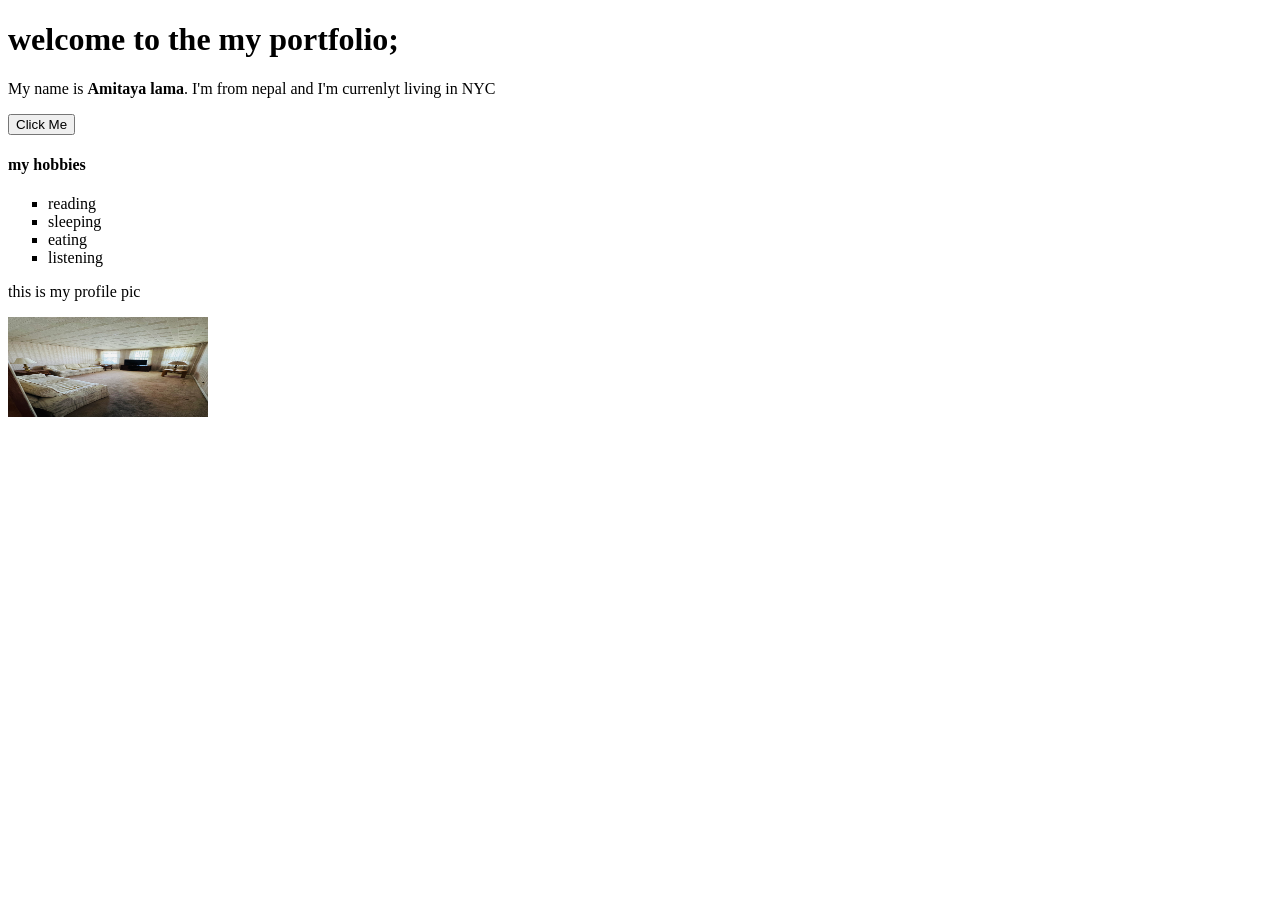
==== index.html @ 3805079d "adding my bio" ====
<!DOCTYPE html>
<html lang="en">

<head>
    <meta charset="UTF-8">
    <meta name="viewport" content="width=device-width, initial-scale=1.0">
    <title>My Portfolio</title>

</head>

<body>
    <!-- this is ow we use comment-->
    <h1>welcome to the my portfolio;</h1>
    <div>
        <p>My name is <strong>Amitaya lama</strong>. I'm from nepal and I'm currenlyt living in NYC</p>
    </div>
    <b></b>
    <button>Click Me</button>
    <b></b>
     
     <h4> my hobbies</h4>
   <ul type="square">
    <li>reading</li>
    <li>sleeping</li>
    <li>eating</li>
    <li>listening</li>


   </ul>
    <p>this is my profile pic</p>
    <img src="FullSizeRender(1).jpg" width="200" height="100" title ="this is my profie picture">
</body>

</html>
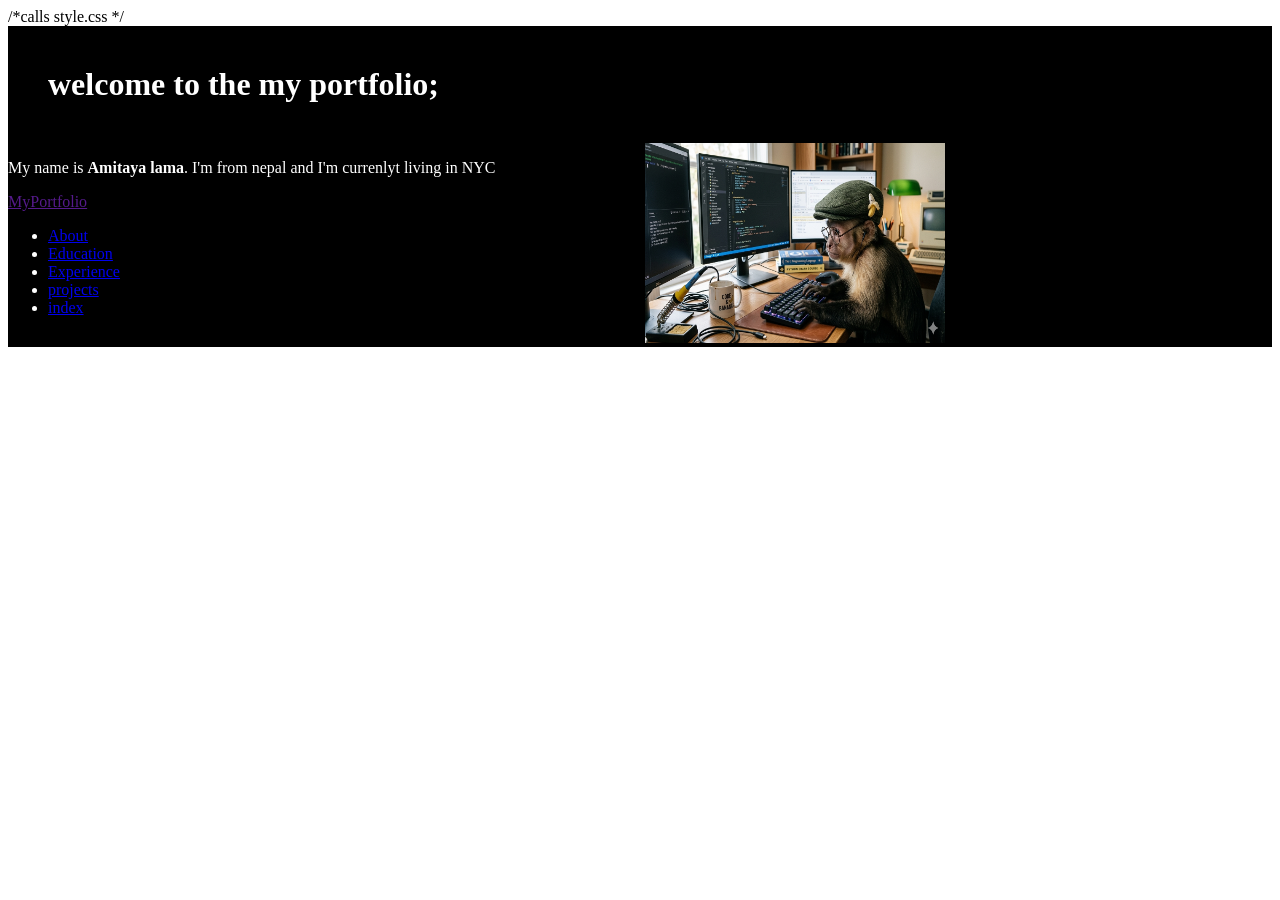
==== commit 40b4432c: "making more professional" ====
--- a/index.html
+++ b/index.html
@@ -5,30 +5,51 @@
     <meta charset="UTF-8">
     <meta name="viewport" content="width=device-width, initial-scale=1.0">
     <title>My Portfolio</title>
+    <link rel="stylesheet" href="style.css">  /*calls style.css */
 
 </head>
 
 <body>
     <!-- this is ow we use comment-->
-    <h1>welcome to the my portfolio;</h1>
-    <div>
-        <p>My name is <strong>Amitaya lama</strong>. I'm from nepal and I'm currenlyt living in NYC</p>
-    </div>
-    <b></b>
-    <button>Click Me</button>
-    <b></b>
-     
-     <h4> my hobbies</h4>
-   <ul type="square">
-    <li>reading</li>
-    <li>sleeping</li>
-    <li>eating</li>
-    <li>listening</li>
+    <h1 id="portfolio">welcome to the my portfolio;</h1>
+    <!-- creating big container to hold the contents -->
+    <div class="indexcontainer"> 
+        <!-- creating left side coninter to hold texts -->
+        <div id="leftsideindex">   
+            <p>My name is <strong>Amitaya lama</strong>. I'm from nepal and I'm currenlyt living in NYC</p>
+
+            <div>
+                <nav>
+
+                    <div>
+
+                        <a href="" class="nav-logo">MyPortfolio</a>
+
+                        <ul class="nav-links">
+
+                            <li><a href="contacts.html">About</a></li>
+
+                            <li><a href="education.html">Education</a></li>
+
+                            <li><a href="experince.html">Experience</a></li>
+
+                            <li><a href="projects.html">projects</a></li>
+
+                            <li><a href="index.html">index </a></li>
+
+                        </ul>
+
+                    </div>
+                </nav>
+            </div>
 
 
-   </ul>
-    <p>this is my profile pic</p>
-    <img src="FullSizeRender(1).jpg" width="200" height="100" title ="this is my profie picture">
+        </div>
+        <!-- creating right side container to hold photo -->
+        <div id="rightsideindex">
+            <img src="FullSizeRender(1).png" width="300" height="200" title="this is my profie picture">
+
+        </div>
 </body>
 
 </html>
--- a/style.css
+++ b/style.css
@@ -0,0 +1,63 @@
+#portfolio {  
+    background-color: black;
+    display: flex;
+    justify-content: space-between;
+    align-items: center;
+    color: white;
+    padding: 40px;
+    margin: 0;
+
+}
+#education{  
+    background-color: black;
+    display: flex;
+    justify-content: space-between;
+    align-items: center;
+    color: white;
+    padding: 40px;
+    margin: 0;
+
+}
+  .indexcontainer {
+        background-color: black; 
+        /* stacking inside the container */
+        display: flex;  
+        /* stacks vertically */
+        flex-direction:row;  
+        justify-content: space-between;
+        align-items: flex-start;
+        color: white;
+        padding: 0px;
+
+    }
+/* applying if width is less than 768px */
+@media screen and (max-width: 768px) {
+
+    /* callimg indexconainer */
+    .indexcontainer {
+        background-color: black; 
+        /* stacking inside the container */
+        display: flex;  
+        /* stacks vertically */
+        flex-direction: column;  
+        justify-content: space-between;
+        align-items: flex-start;
+        color: white;
+        padding: 0px;
+
+    }
+}
+/* making sure left size texts 50% */
+#leftsideindex {
+    width: 50%;
+    padding-right: 10px;
+
+
+}
+/* making sure right side takes 50% */
+#rightsideindex {
+    width: 50%;
+    padding-right: 0;
+
+
+}
